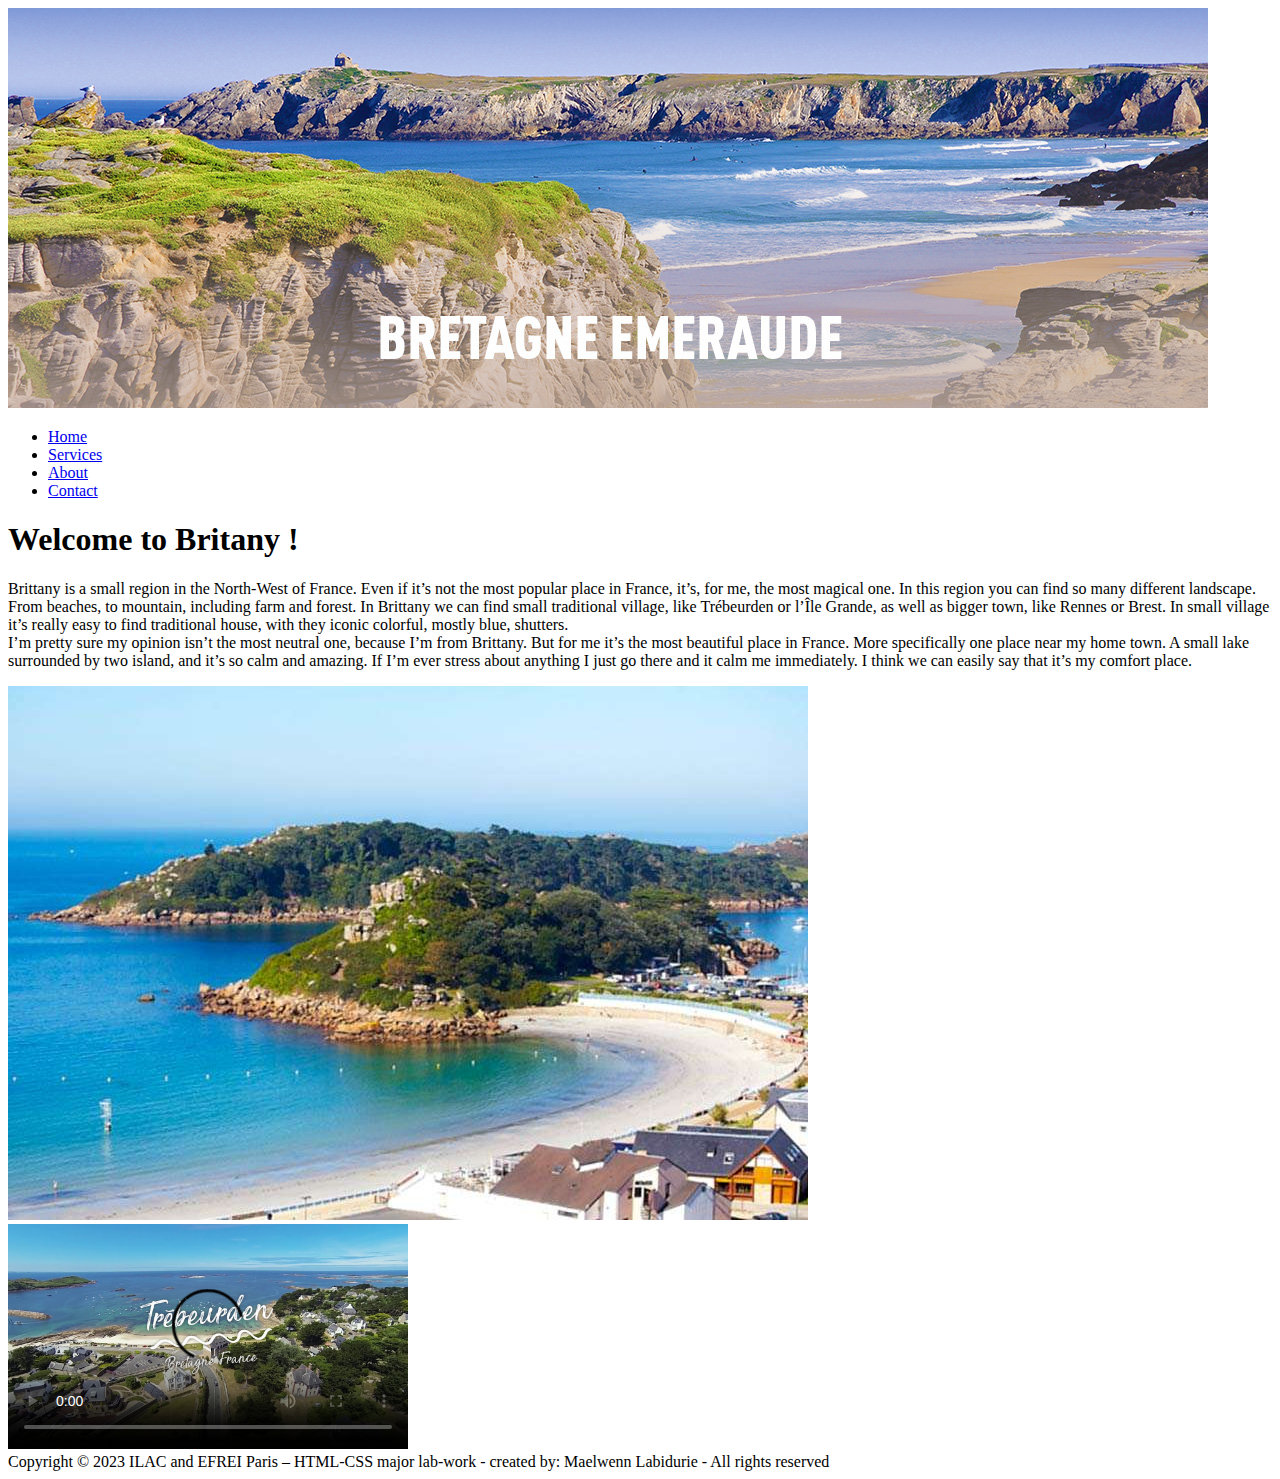
==== index.html @ 6269b630 "Add files via upload" ====
<!DOCTYPE html>
<html lang="en">

    <head>
        <meta charset="utf-8">
        <title>Home</title>
    </head>

    <body>
        <div class="container">
            <header>
                <img src="assets/image/banner.jpg">
                <nav id="main-nav">
                    <ul>
                        <li>
                            <a href="index.html">Home</a>
                        </li>
                        <li>
                            <a href="services.html">Services</a>
                        </li>
                        <li>
                            <a href="about.html">About</a>
                        </li>
                        <li>
                            <a href="contact.html">Contact</a>
                        </li>
                    </ul>
                    
                </nav>
            </header>

            <main class="content">
                <h1>Welcome to Britany !</h1>
                <p>
                    Brittany is a small region in the North-West of France. Even if it’s not the most popular place
                    in France, it’s, for me, the most magical one. In this region you can find so many different
                    landscape. From beaches, to mountain, including farm and forest. In Brittany we can find small
                    traditional village, like Trébeurden or l’Île Grande, as well as bigger town, like Rennes or Brest. In
                    small village it’s really easy to find traditional house, with they iconic colorful, mostly blue,
                    shutters.</br>
                    I’m pretty sure my opinion isn’t the most neutral one, because I’m from Brittany. But for me
                    it’s the most beautiful place in France. More specifically one place near my home town. A small
                    lake surrounded by two island, and it’s so calm and amazing. If I’m ever stress about anything I
                    just go there and it calm me immediately. I think we can easily say that it’s my comfort place.</br>
                </p>
                <img src="assets/image/beach.jpg"></br>
                 <video width="400" controls poster="assets/image/poster.jpg">
                    <source src="assets/media/Trebeurden_Cotes_d_Armor.mp4" type="video/mp4">
                    Your browser does not support the video tag.
                </video> </br>
            </main>
            
            <footer>
                Copyright © 2023 ILAC and EFREI Paris – HTML-CSS major lab-work - created by: Maelwenn Labidurie - All rights reserved
            </footer>
        </div>
    </body>
</html>
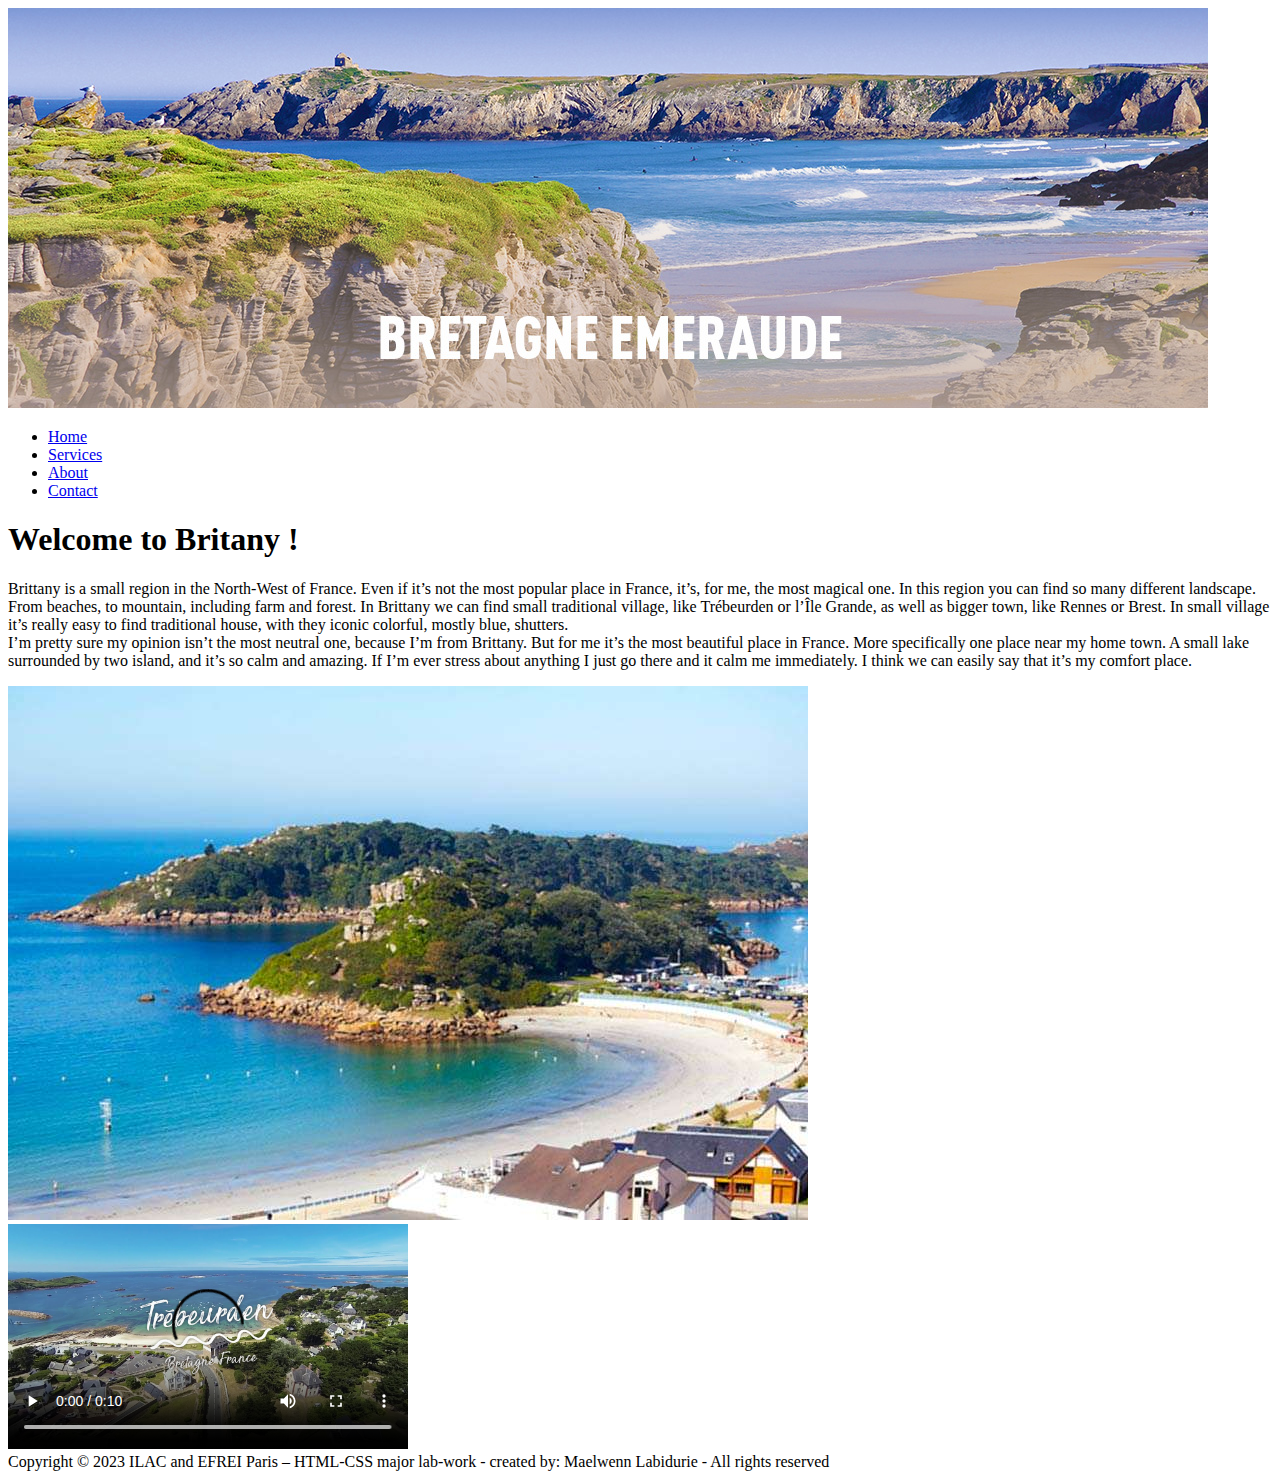
==== commit 1f020ce1: "Update index.html" ====
--- a/index.html
+++ b/index.html
@@ -45,7 +45,7 @@
                 </p>
                 <img src="assets/image/beach.jpg"></br>
                  <video width="400" controls poster="assets/image/poster.jpg">
-                    <source src="assets/media/Trebeurden_Cotes_d_Armor.mp4" type="video/mp4">
+                    <source src="assets/media/w3schooldemo.mp4" type="video/mp4">
                     Your browser does not support the video tag.
                 </video> </br>
             </main>
@@ -55,4 +55,4 @@
             </footer>
         </div>
     </body>
-</html>+</html>
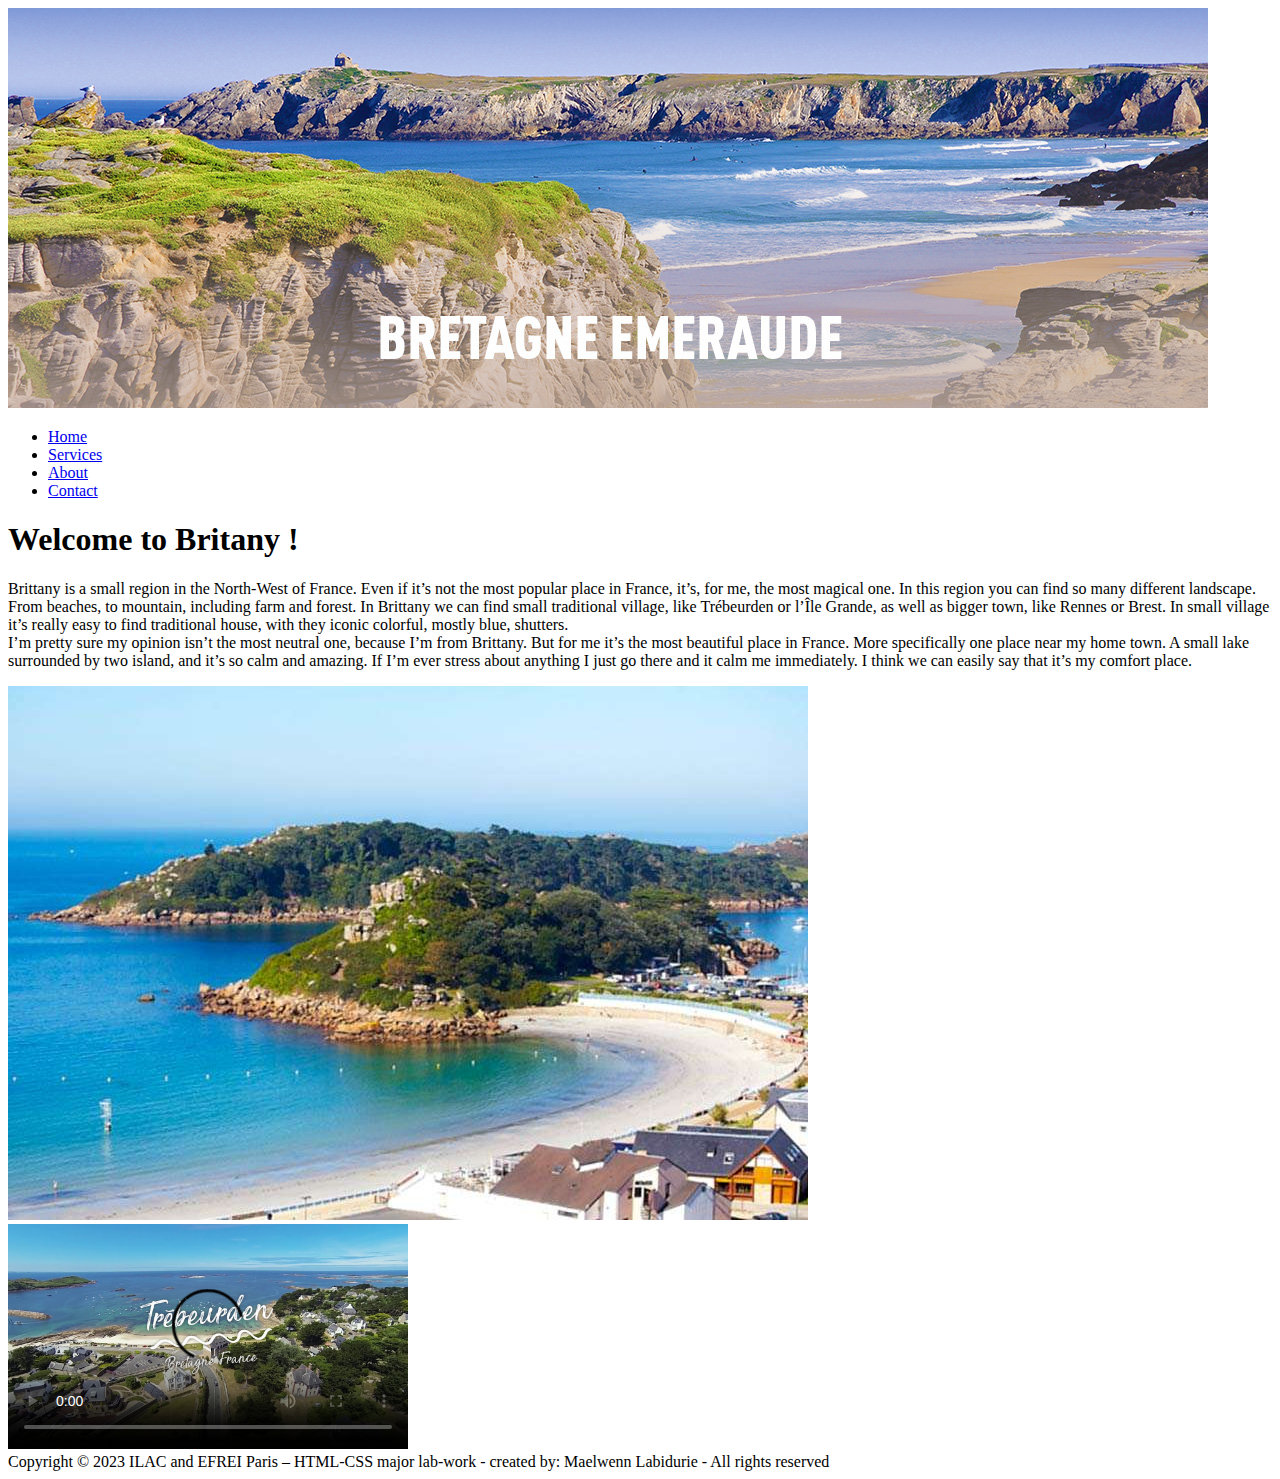
==== commit d539087d: "Add files via upload" ====
--- a/index.html
+++ b/index.html
@@ -9,7 +9,7 @@
     <body>
         <div class="container">
             <header>
-                <img src="assets/image/banner.jpg">
+                <img src="assets/image/banner.jpg" alt="Britany">
                 <nav id="main-nav">
                     <ul>
                         <li>
@@ -37,17 +37,17 @@
                     landscape. From beaches, to mountain, including farm and forest. In Brittany we can find small
                     traditional village, like Trébeurden or l’Île Grande, as well as bigger town, like Rennes or Brest. In
                     small village it’s really easy to find traditional house, with they iconic colorful, mostly blue,
-                    shutters.</br>
+                    shutters.<br>
                     I’m pretty sure my opinion isn’t the most neutral one, because I’m from Brittany. But for me
                     it’s the most beautiful place in France. More specifically one place near my home town. A small
                     lake surrounded by two island, and it’s so calm and amazing. If I’m ever stress about anything I
-                    just go there and it calm me immediately. I think we can easily say that it’s my comfort place.</br>
+                    just go there and it calm me immediately. I think we can easily say that it’s my comfort place.<br>
                 </p>
-                <img src="assets/image/beach.jpg"></br>
+                <img src="assets/image/beach.jpg" alt="beach"><br>
                  <video width="400" controls poster="assets/image/poster.jpg">
-                    <source src="assets/media/w3schooldemo.mp4" type="video/mp4">
+                    <source src="assets/media/Trebeurden_Cotes_d_Armor.mp4" type="video/mp4">
                     Your browser does not support the video tag.
-                </video> </br>
+                </video> <br>
             </main>
             
             <footer>
@@ -55,4 +55,4 @@
             </footer>
         </div>
     </body>
-</html>
+</html>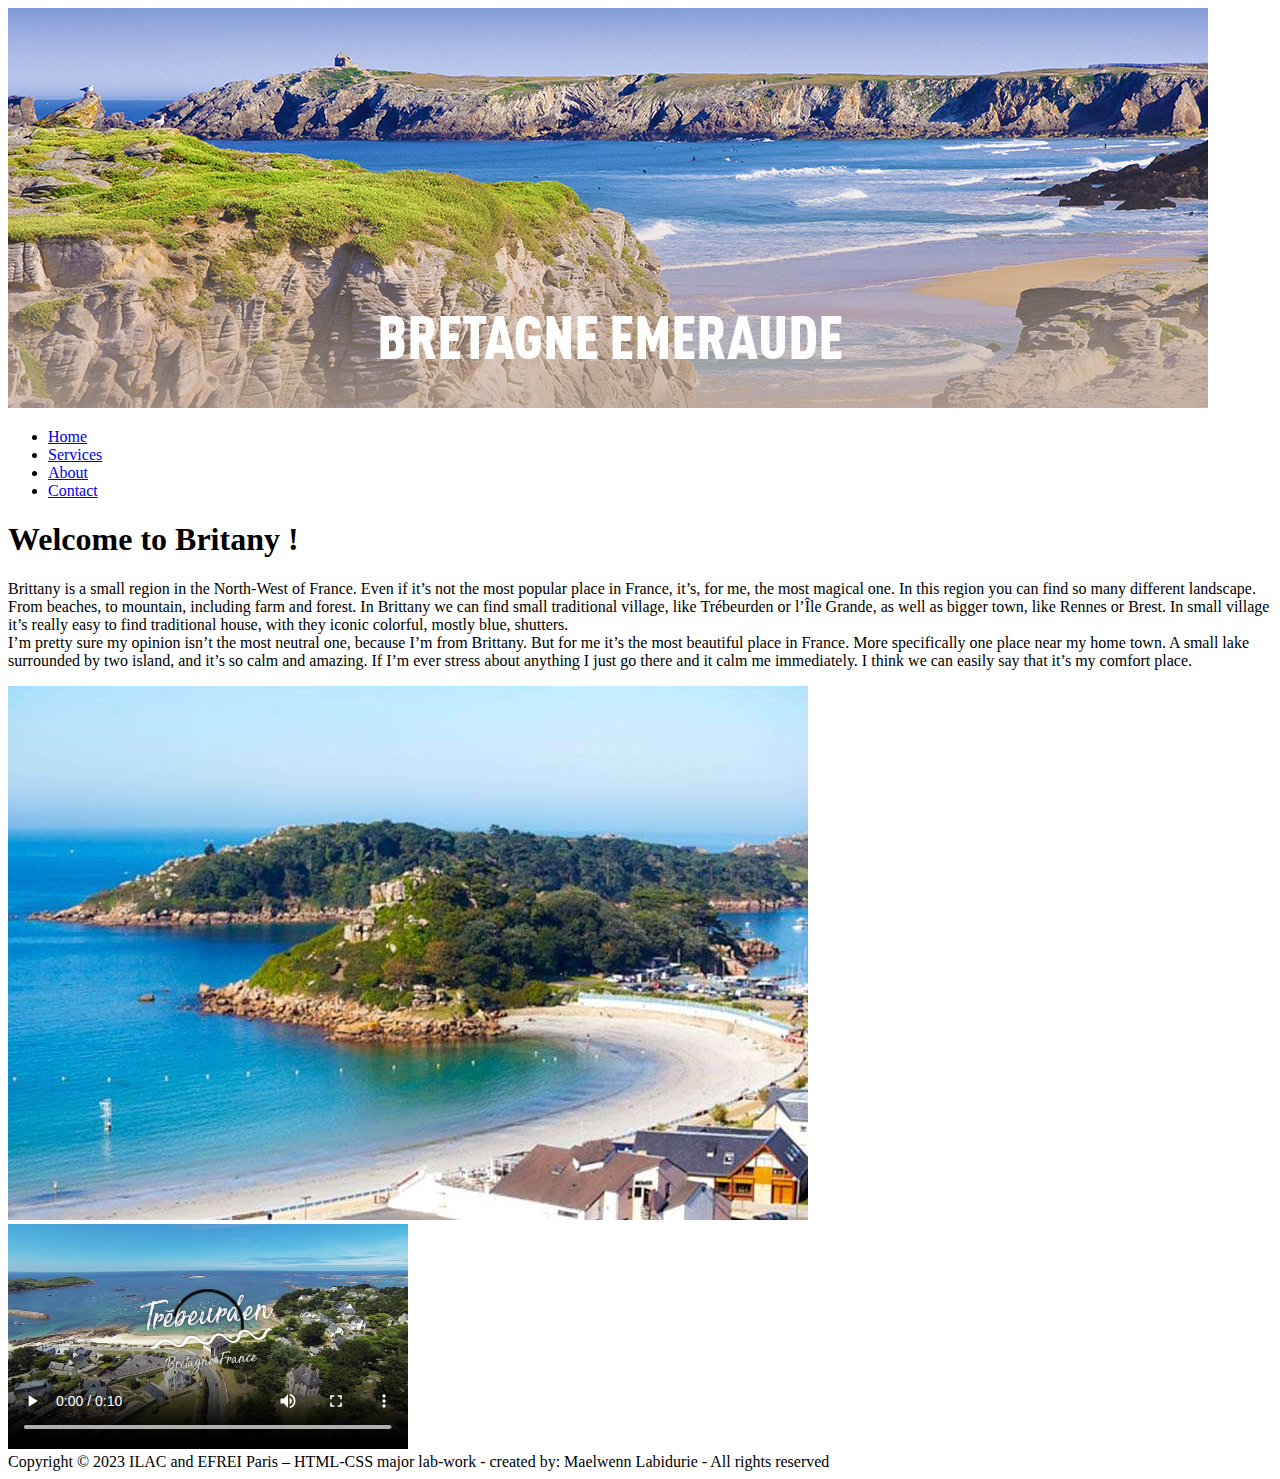
==== commit 4521db04: "Update index.html" ====
--- a/index.html
+++ b/index.html
@@ -45,7 +45,7 @@
                 </p>
                 <img src="assets/image/beach.jpg" alt="beach"><br>
                  <video width="400" controls poster="assets/image/poster.jpg">
-                    <source src="assets/media/Trebeurden_Cotes_d_Armor.mp4" type="video/mp4">
+                    <source src="assets/media/w3schooldemo.mp4" type="video/mp4">
                     Your browser does not support the video tag.
                 </video> <br>
             </main>
@@ -55,4 +55,4 @@
             </footer>
         </div>
     </body>
-</html>+</html>
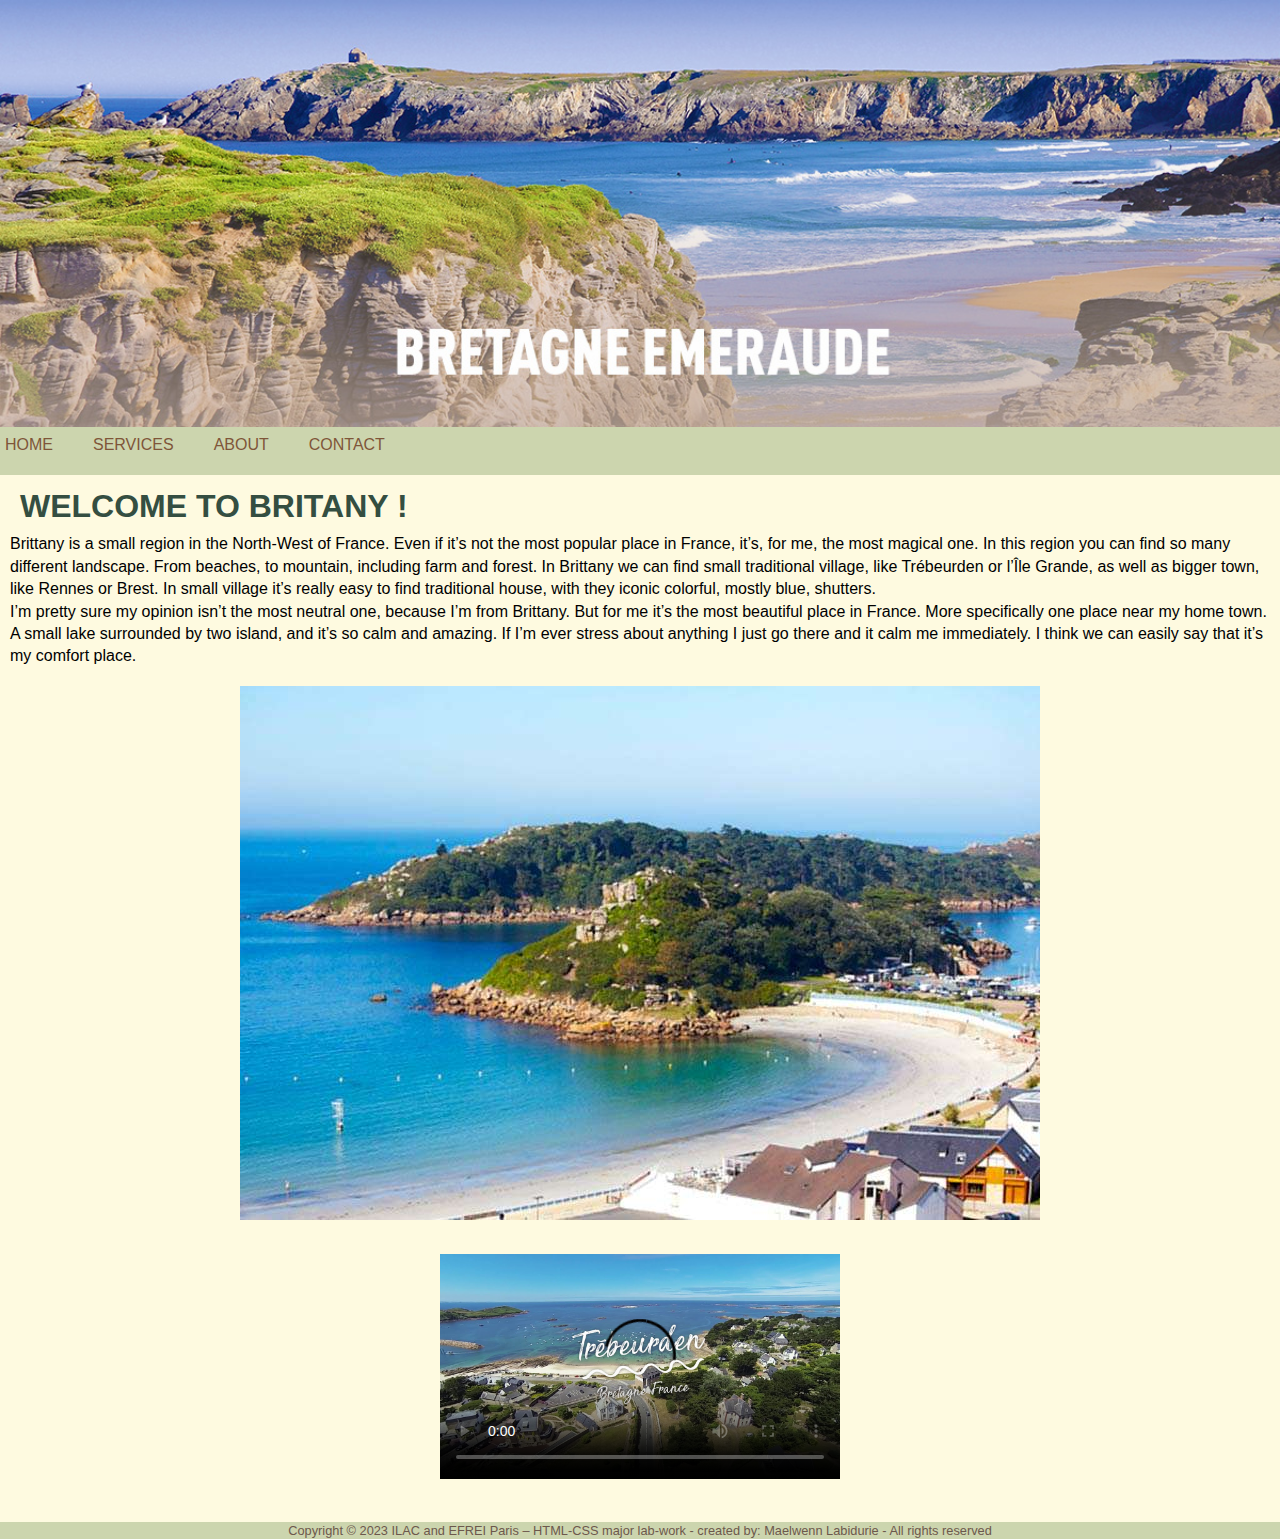
==== commit 47053068: "Add files via upload" ====
--- a/index.html
+++ b/index.html
@@ -3,13 +3,15 @@
 
     <head>
         <meta charset="utf-8">
+        
+        <link rel= "stylesheet" href="css/style.css">
         <title>Home</title>
     </head>
 
     <body>
         <div class="container">
             <header>
-                <img src="assets/image/banner.jpg" alt="Britany">
+                <img src="assets/image/banner.jpg" alt="Britany" id="banner">
                 <nav id="main-nav">
                     <ul>
                         <li>
@@ -43,9 +45,9 @@
                     lake surrounded by two island, and it’s so calm and amazing. If I’m ever stress about anything I
                     just go there and it calm me immediately. I think we can easily say that it’s my comfort place.<br>
                 </p>
-                <img src="assets/image/beach.jpg" alt="beach"><br>
+                <img src="assets/image/beach.jpg" alt="beach" class= "img-centre"><br>
                  <video width="400" controls poster="assets/image/poster.jpg">
-                    <source src="assets/media/w3schooldemo.mp4" type="video/mp4">
+                    <source src="assets/media/Trebeurden_Cotes_d_Armor.mp4" type="video/mp4">
                     Your browser does not support the video tag.
                 </video> <br>
             </main>
@@ -55,4 +57,4 @@
             </footer>
         </div>
     </body>
-</html>
+</html>--- a/css/style.css
+++ b/css/style.css
@@ -0,0 +1,160 @@
+body {
+    background-image: url("../assets/image/blue-water-texture.jpg");
+    font-family: 'Segoe UI', Tahoma, Geneva, Verdana, sans-serif;
+    margin: 0;
+}
+
+.container {
+    max-width: 1300px;
+    margin-top: 5px;
+    margin-bottom: 5px;
+    margin: auto;
+    background-color: #FEFAE0;
+}
+
+.content {
+    padding: 10px;
+    line-height: 1.4em;
+}
+
+#banner {
+    width: 100%;
+
+}
+
+header {
+    height: 475px;
+}
+
+header,
+nav,
+footer {
+    background-color: #CCD5AE;
+    color: #6c584c;
+
+}
+
+nav>ul {
+    margin: 0;
+    padding: 5px;
+    list-style-type: none;
+}
+
+nav>ul>li {
+    margin-right: 40px;
+    text-transform: uppercase;
+    float: left;
+    list-style-type: none;
+}
+
+a:link {
+    color: #7f5539;
+}
+
+a:visited {
+    color: #774936;
+}
+
+a:hover {
+    color: #b08968;
+}
+
+a:active {
+    color: #5e503f;
+}
+
+a {
+    text-decoration: none;
+}
+
+h1,
+h2,
+h3 {
+    margin: 10px;
+    text-transform: uppercase;
+    color: #344e41;
+}
+
+.img-centre {
+    margin-top: 5px;
+    margin-bottom: 5px;
+    padding: 2px;
+    display: block;
+    margin: auto;
+}
+
+audio,
+video {
+    display: block;
+    margin: auto;
+    margin-top: 10px;
+    margin-bottom: 10px;
+}
+
+table {
+    width: 800px;
+    margin: auto;
+    margin-top: 10px;
+    margin-bottom: 10px;
+    border-collapse: collapse;
+    border: solid 1px;
+}
+
+td,
+th {
+    border: solid 1px;
+    padding: 2px 5px;
+    background-color: #E9EDC9;
+}
+
+table th,
+tfoot td {
+    text-transform: uppercase;
+    background-color: #CCD5AE;
+    color: #7f5539;
+}
+
+dt {
+    font-weight: bold;
+}
+
+footer {
+    font-size: 80%;
+    text-align: center;
+    padding: 1px 0;
+}
+
+iframe {
+    margin: 10px;
+    display: block;
+    margin: auto;
+}
+
+fieldset {
+    width: 500px;
+    margin: 20px auto;
+    border: solid 1px;
+    background-color: #FAEDCD;
+}
+
+legend {
+    font-style: italic;
+    background-color: #c6ac8f;
+    color: #6c584c;
+    margin: 0 10px;
+    padding: 0 5px;
+    border-radius: 20px;
+}
+
+input[type="submit"] {
+    border: solid 1px;
+    padding: 5px;
+    background-color: #CCD5AE;
+    color: #000000;
+}
+
+input[type="submit"]:hover {
+    background-color: #E9EDC9;
+    color: #6c584c;
+    cursor: pointer;
+}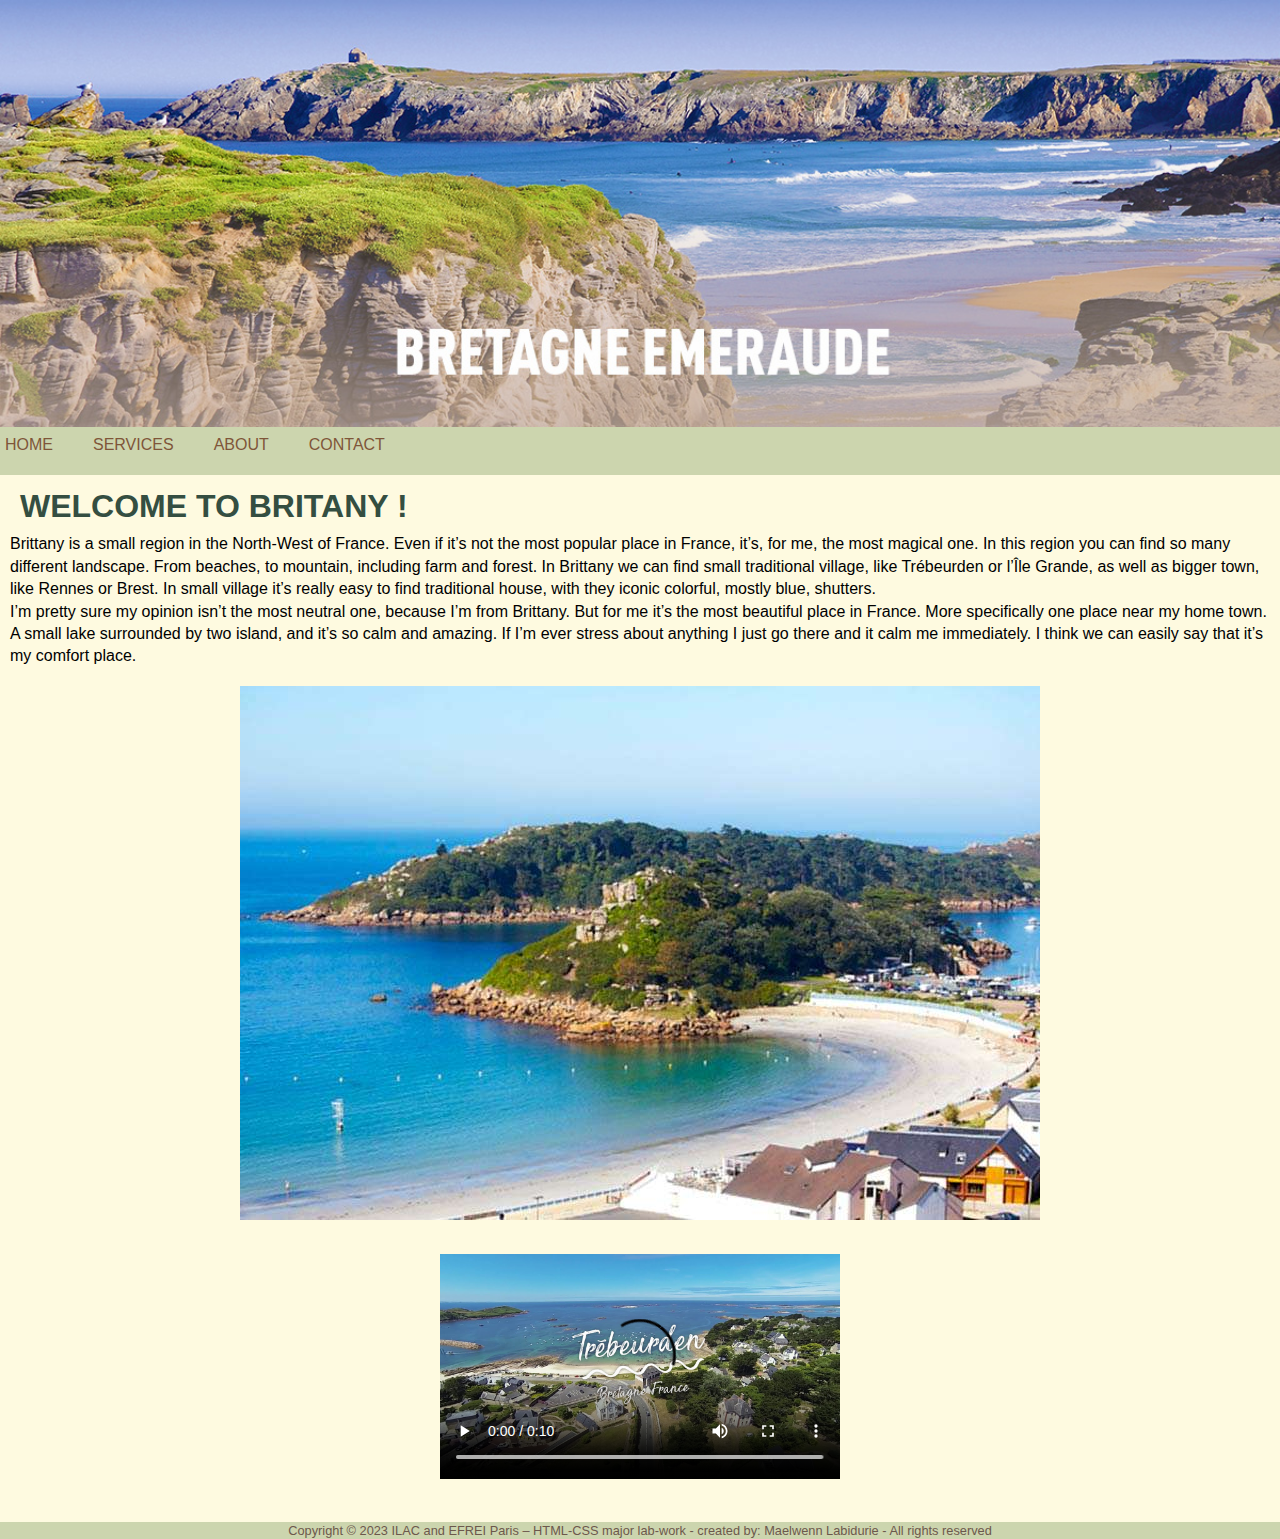
==== commit b34493b9: "Update index.html" ====
--- a/index.html
+++ b/index.html
@@ -47,7 +47,7 @@
                 </p>
                 <img src="assets/image/beach.jpg" alt="beach" class= "img-centre"><br>
                  <video width="400" controls poster="assets/image/poster.jpg">
-                    <source src="assets/media/Trebeurden_Cotes_d_Armor.mp4" type="video/mp4">
+                    <source src="assets/media/w3schooldemo.mp4" type="video/mp4">
                     Your browser does not support the video tag.
                 </video> <br>
             </main>
@@ -57,4 +57,4 @@
             </footer>
         </div>
     </body>
-</html>+</html>
